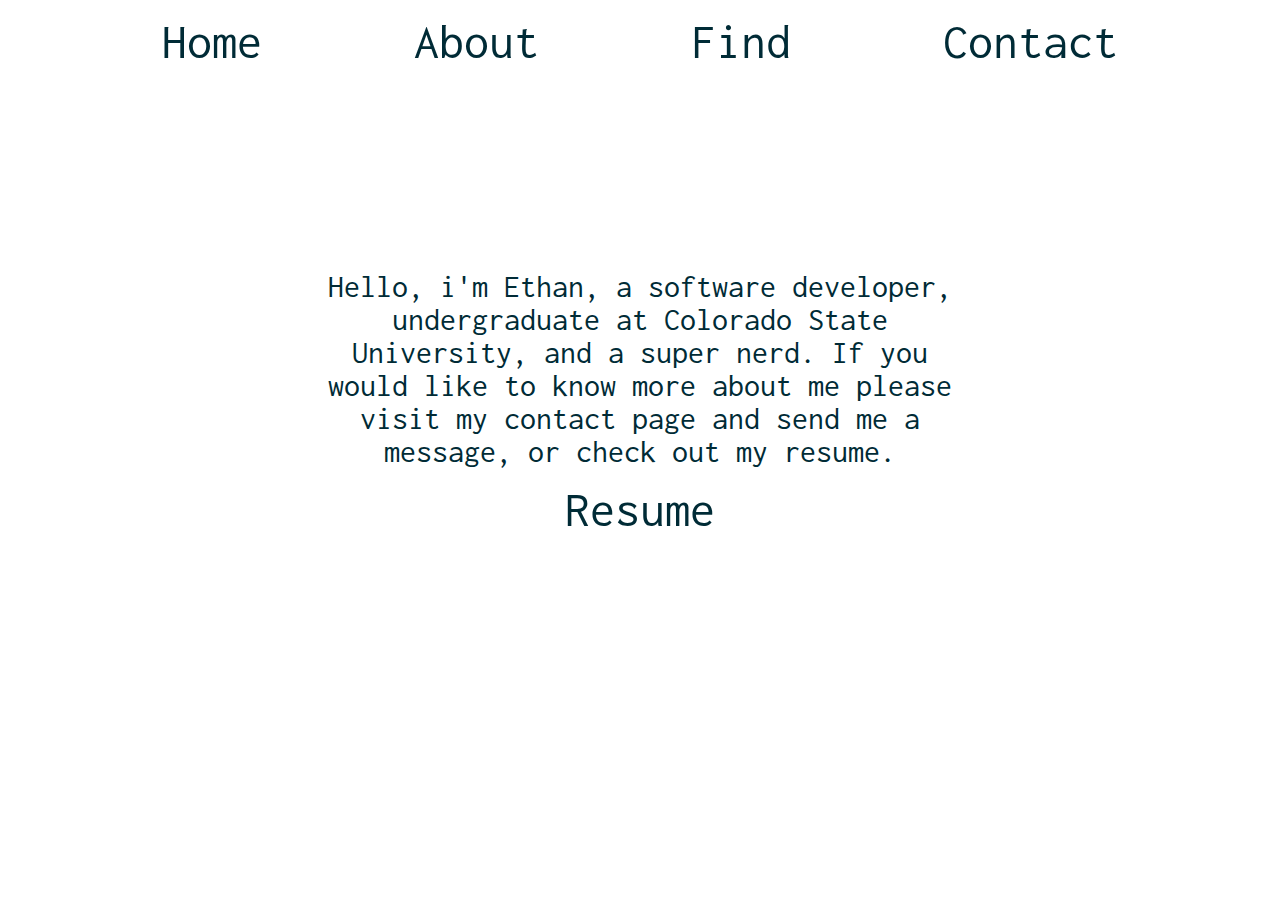
==== aboutme.html @ 4618dfee "Initial Website" ====
<!doctype html>
<html>

<head>
    <meta charset="utf-8">
    <title>Ethan Holen</title>
    <link rel="shortcut icon" type="image/x-icon" href="images/titleimage.png">
    <link rel="stylesheet" href="css/style.css">
    <link rel="stylesheet" href="https://fonts.googleapis.com/css?family=Inconsolata">
</head>

<body>
    <div>
        <a href="index.html">Home</a>
        <a href="aboutme.html">About</a>
        <a href="findMe.html">Find</a>
        <a href="contactMe.html">Contact</a>
    </div>

    <div2>
        <p>
            Hello, i'm Ethan, a software developer, undergraduate at Colorado State University, and a super nerd. 
            If you would like to know more about me please visit my contact page and send me a message, 
            or check out my resume. </br><a href="resume.pdf">Resume</a>
        </p>
    </div2>

</body>

</html>
---- css/style.css ----
:root{
    --text-color: #002b36;
    --background-color: #ffffff ;
}


body {
    padding: 0;
    margin: 0;
    background: var(--background-color);
}

h1 {
    
    font-size: 7em;
    margin: 0;
    padding: 0;
    text-align: center;
    position: absolute;
    top: 40%;
    left: 50%;
    transform: translateX(-50%) translateY(-50%);
    color: var(--text-color);
    font-family: Inconsolata;
}


div{
    font-size: 4em;
    font-family: Inconsolata;
    text-align: center  ;
}
div2{
    font-size: 2em;
    font-family: Inconsolata;
    color: var(--text-color);
    
       
}
div3{
    margin: 0;
    padding: 0;
    text-align: center;
    position: absolute;
    top: 43%;
    left: 50%;
    transform: translateX(-50%) translateY(50%);
}
div4{
    font-family: Inconsolata;
    color: var(--text-color);
    margin: 0;
    padding: 0;
    position: absolute;
    top: 50%;
    left: 50%;

}

p{
    margin: 0;
    padding: 0;
    top: 30%;
    left: 50%;
    transform: translateX(-50%) translateY(-0%);
    text-align: center;
    position: absolute;
}

a:link, a:visited {  
    font-family: Inconsolata;
    border: none;
    color: var(--text-color);
    padding: 15px 60px;
    text-align: center;
    -webkit-transition-duration: 0.4s;
    transition-duration: 0.4s;
    text-decoration: none;
   font-size: 50px;
   cursor: pointer;
   display: inline-block;
}
a:hover, a:active{
    background-color: var(--background-color);
}
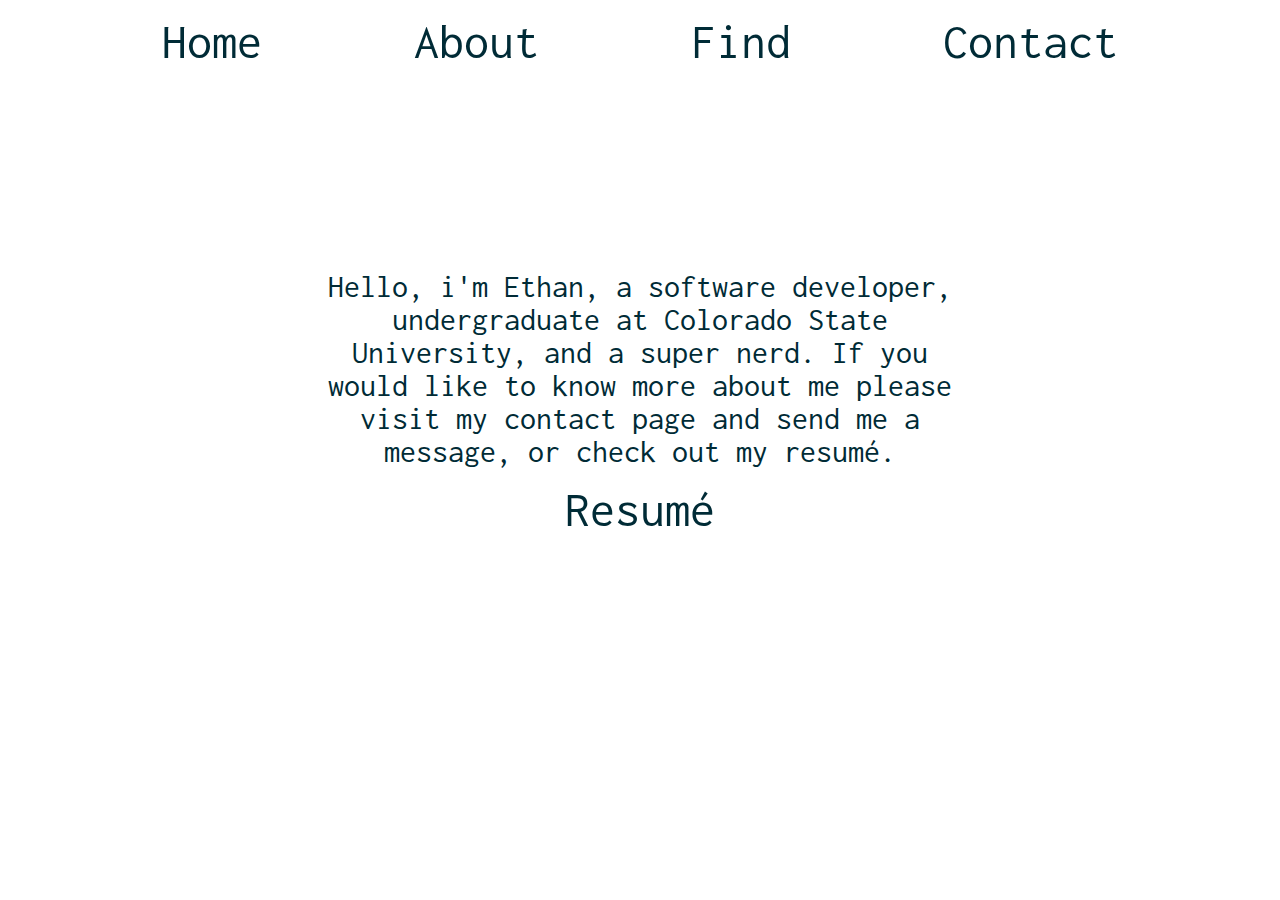
==== commit 5087cfb5: "Fixed Resume to Resumé" ====
--- a/aboutme.html
+++ b/aboutme.html
@@ -21,7 +21,7 @@
         <p>
             Hello, i'm Ethan, a software developer, undergraduate at Colorado State University, and a super nerd. 
             If you would like to know more about me please visit my contact page and send me a message, 
-            or check out my resume. </br><a href="resume.pdf">Resume</a>
+            or check out my resumé. </br><a href="resume.pdf">Resumé</a>
         </p>
     </div2>
 
--- a/css/style.css
+++ b/css/style.css
@@ -82,4 +82,4 @@
 }
 a:hover, a:active{
     background-color: var(--background-color);
-}+}
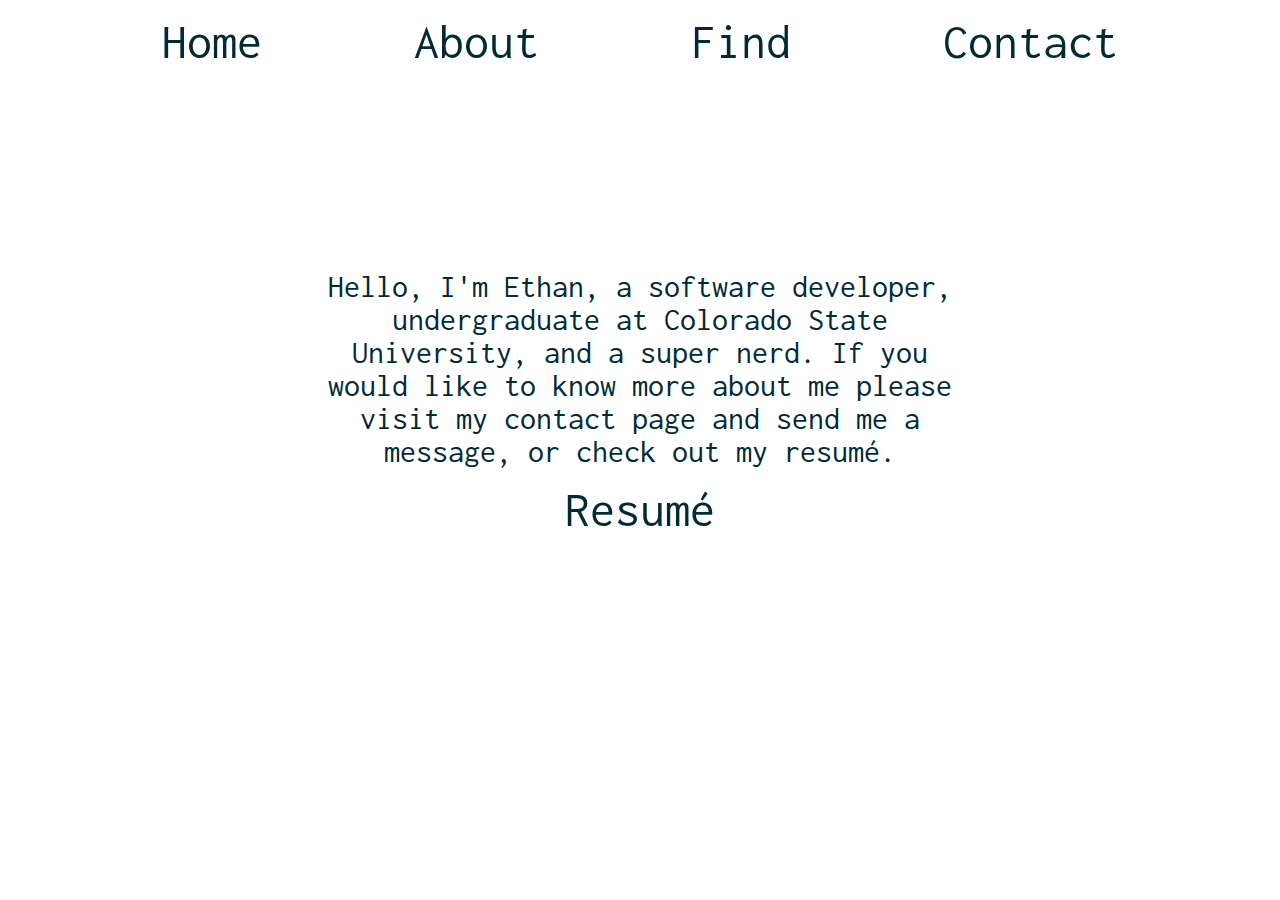
==== commit 1fdccffb: "I'm" ====
--- a/aboutme.html
+++ b/aboutme.html
@@ -19,7 +19,7 @@
 
     <div2>
         <p>
-            Hello, i'm Ethan, a software developer, undergraduate at Colorado State University, and a super nerd. 
+            Hello, I'm Ethan, a software developer, undergraduate at Colorado State University, and a super nerd. 
             If you would like to know more about me please visit my contact page and send me a message, 
             or check out my resumé. </br><a href="resume.pdf">Resumé</a>
         </p>
